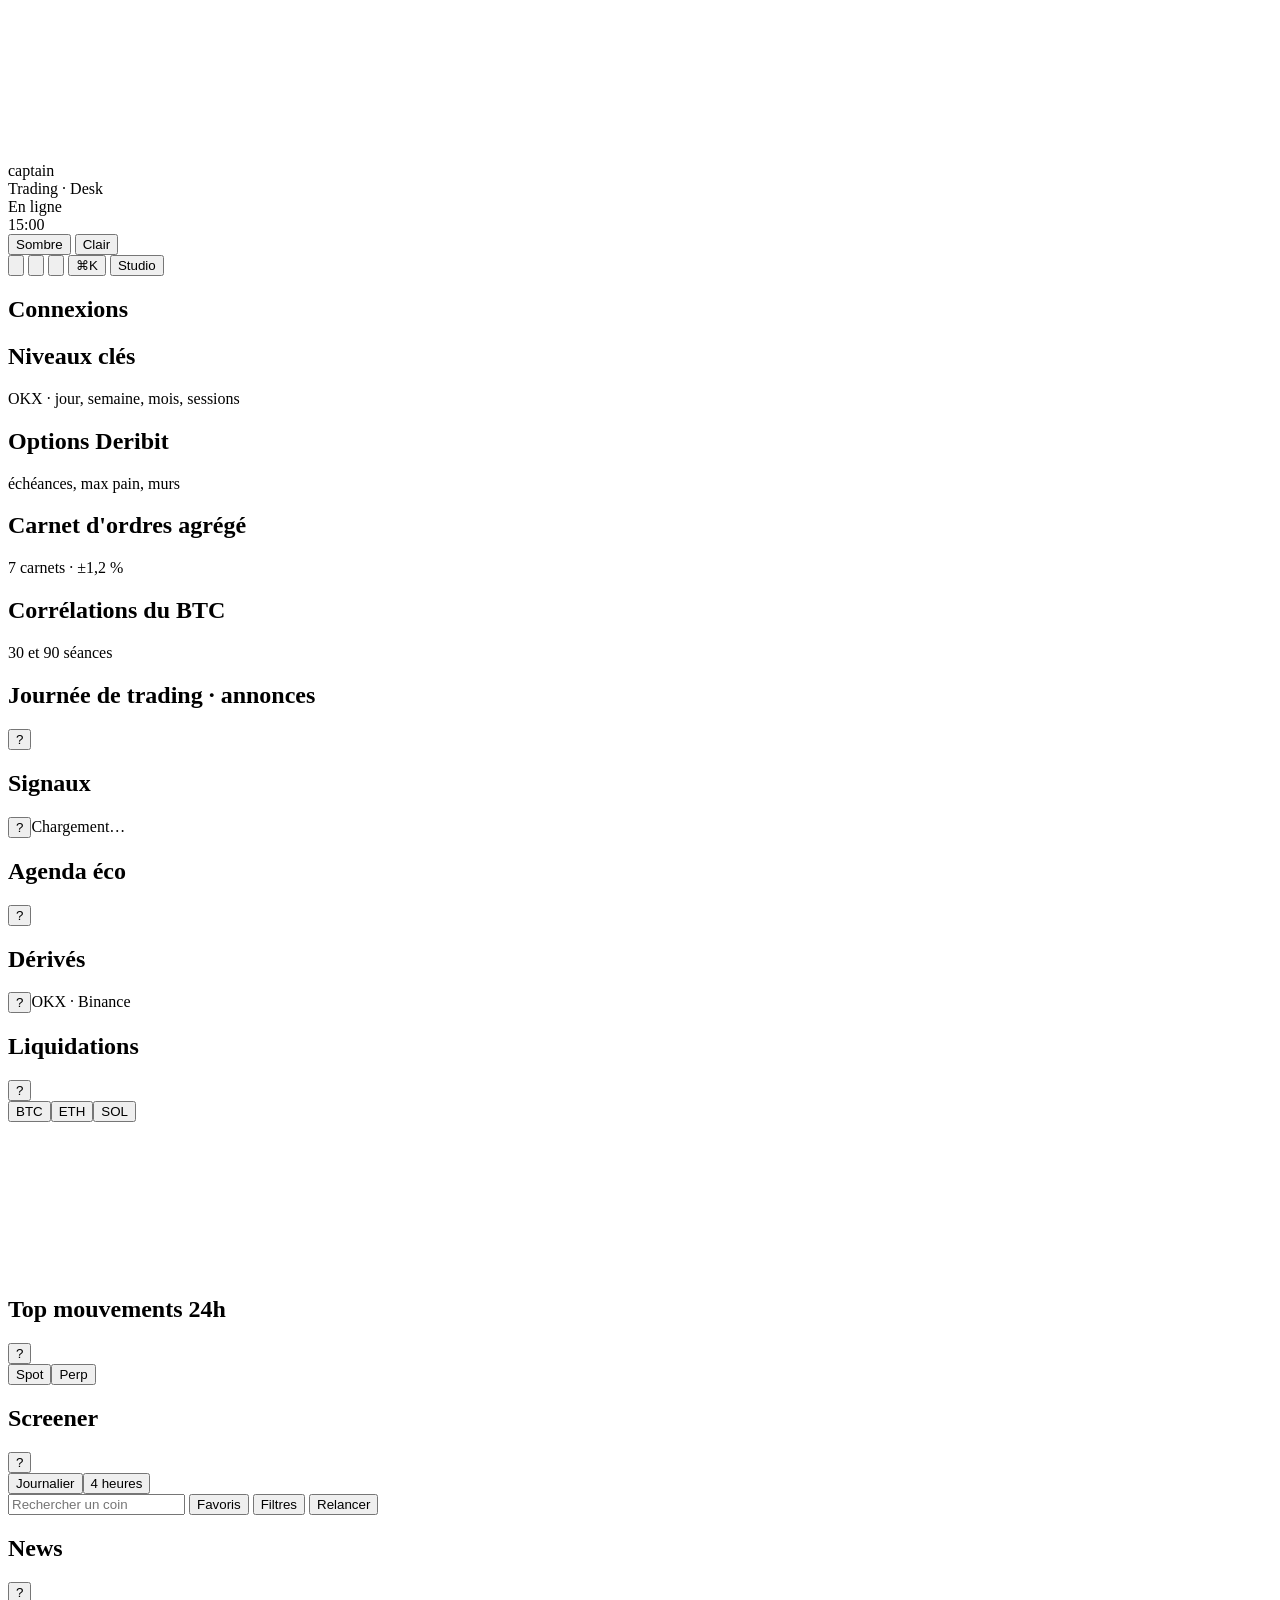
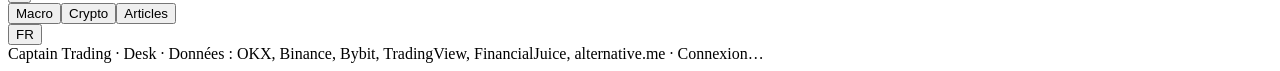
==== page.html @ be6d7545 "Add files via upload" ====
<!doctype html>
<html lang="fr">
<head>
<meta charset="utf-8">
<meta name="viewport" content="width=device-width,initial-scale=1,viewport-fit=cover">
<title>Captain Trading · Desk</title>
<meta name="description" content="Captain Trading · Desk : trading desk crypto & macro, signaux, liquidations, screener, agenda et news en temps réel.">
<link rel="preconnect" href="https://fonts.googleapis.com">
<link rel="preconnect" href="https://fonts.gstatic.com" crossorigin>
<link href="https://fonts.googleapis.com/css2?family=Barlow+Condensed:wght@500;600;700&family=Barlow:wght@400;500;600;700;800&family=JetBrains+Mono:wght@400;500;600&display=swap" rel="stylesheet">
<script id="cockpit-config">
/*@@CONFIG@@*/
</script>
<script>
/* Applique le thème avant l'affichage (évite un flash) */
(function(){try{var c=window.COCKPIT_CONFIG||{},k="cockpit:"+(c.id||"captain")+":",t=localStorage.getItem(k+"theme")||c.theme||"dark";if(t!=="light")t="dark";document.documentElement.setAttribute("data-theme",t);}catch(e){document.documentElement.setAttribute("data-theme","dark");}})();
</script>
<style>
/*@@CSS@@*/
</style>
<script>
/*@@JS@@*/
</script>
</head>
<body>
<canvas id="bg3d" aria-hidden="true"></canvas><div class="shade" aria-hidden="true"></div>

<header class="top">
  <div class="brand">
    <span class="mark" id="brandMark" aria-hidden="true"></span>
    <div class="bt">
      <div class="bname" id="bName">captain</div>
      <div class="bsub" id="bSub">Trading · Desk</div>
    </div>
  </div>
  <div class="island" id="island" aria-live="polite">
    <div class="isl-norm"><span class="isl-live" aria-hidden="true"></span><span id="islText">En ligne</span></div>
    <div class="isl-alert"><span class="isl-lbl" id="islLbl"></span><span class="isl-cd" id="islCd">15:00</span></div>
  </div>
  <div class="actions">
    <div class="themes" role="group" aria-label="Affichage">
      <button type="button" data-theme-set="dark">Sombre</button>
      <button type="button" data-theme-set="light">Clair</button>
    </div>
    <button type="button" class="btn icon" id="btnLayout" title="Déplacer et redimensionner les blocs" aria-label="Disposition"><svg viewBox="0 0 24 24"><rect x="3.5" y="3.5" width="7" height="9" rx="2"/><rect x="13.5" y="3.5" width="7" height="5" rx="2"/><rect x="13.5" y="11.5" width="7" height="9" rx="2"/><rect x="3.5" y="15.5" width="7" height="5" rx="2"/></svg></button>
    <button type="button" class="btn icon" id="btnAlerts" title="Alertes" aria-label="Alertes"><svg viewBox="0 0 24 24"><path d="M6 16V11a6 6 0 1 1 12 0v5l1.5 2h-15L6 16Z"/><path d="M10 20a2 2 0 0 0 4 0"/></svg><span class="badge" id="alertCount" hidden></span></button>
    <button type="button" class="btn icon" id="btnCalc" title="Calculateur de position" aria-label="Calculateur de position"><svg viewBox="0 0 24 24"><rect x="5" y="3" width="14" height="18" rx="2.5"/><path d="M8.5 7.5h7M8.5 12h1M12 12h1M15.5 12h0M8.5 16h1M12 16h1M15.5 16h0"/></svg></button>
    <button type="button" class="btn icon kbd" id="btnPalette" title="Commandes (Ctrl+K)" aria-label="Commandes">⌘K</button>
    <button type="button" class="btn primary" id="btnStudio">Studio</button>
  </div>
</header>

<div class="strip" id="strip" aria-label="Prix en direct"></div>
<nav class="doors" id="doors" role="tablist" aria-label="Espaces du desk"></nav>

<main class="grid" id="grid">

  <section class="mod" data-mod="net">
    <header class="mhd"><span class="mno"></span><h2>Connexions</h2><span class="meta" id="netMeta"></span></header>
    <div class="card net-card" id="net"></div>
  </section>

  <section class="mod" data-mod="levels">
    <header class="mhd"><span class="mno"></span><h2>Niveaux clés</h2><span class="meta">OKX · jour, semaine, mois, sessions</span></header>
    <div class="card"><div class="lv" id="levels"></div></div>
  </section>

  <section class="mod" data-mod="opts">
    <header class="mhd"><span class="mno"></span><h2>Options Deribit</h2><span class="meta">échéances, max pain, murs</span></header>
    <div class="card"><div class="op" id="opts"></div></div>
  </section>

  <section class="mod" data-mod="book">
    <header class="mhd"><span class="mno"></span><h2>Carnet d'ordres agrégé</h2><span class="meta">7 carnets · ±1,2 %</span></header>
    <div class="card"><div class="bk" id="book"></div></div>
  </section>

  <section class="mod" data-mod="corr">
    <header class="mhd"><span class="mno"></span><h2>Corrélations du BTC</h2><span class="meta">30 et 90 séances</span></header>
    <div class="card"><div class="cr" id="corr"></div></div>
  </section>

  <section class="mod" data-mod="day">
    <header class="mhd"><span class="mno"></span><h2>Journée de trading · annonces</h2><button type="button" class="help" data-help="day" aria-label="Explication">?</button><span class="meta" id="dayMeta"></span></header>
    <div class="helpbox" data-helpbox="day" hidden></div>
    <div class="card day-card">
      <div class="day-alert" id="dayAlert" hidden><span class="da-lbl" id="daLbl"></span><span class="da-cd" id="daCd">15:00</span></div>
      <div class="day-wrap"><div class="day" id="day"></div><aside class="dside" id="daySide" aria-live="polite"></aside></div>
      <div class="day-info" id="dayInfo"></div>
    </div>
  </section>

  <section class="mod" data-mod="map">
    <header class="mhd"><span class="mno"></span><h2>Signaux</h2><button type="button" class="help" data-help="map" aria-label="Explication">?</button><span class="meta" id="mapMeta">Chargement…</span></header>
    <div class="helpbox" data-helpbox="map" hidden></div>
    <div class="card map-card">
      <div class="sig-list" id="sigList"></div>
      <aside class="map-detail" id="mapDetail" aria-live="polite"></aside>
    </div>
  </section>

  <section class="mod" data-mod="events">
    <header class="mhd"><span class="mno"></span><h2>Agenda éco</h2><button type="button" class="help" data-help="events" aria-label="Explication">?</button><span class="meta" id="calMeta"></span></header>
    <div class="helpbox" data-helpbox="events" hidden></div>
    <div class="card">
      <div class="next" id="nextEvent"></div>
      <div class="cal" id="cal"></div>
    </div>
  </section>

  <section class="mod" data-mod="deriv">
    <header class="mhd"><span class="mno"></span><h2>Dérivés</h2><button type="button" class="help" data-help="deriv" aria-label="Explication">?</button><span class="meta">OKX · Binance</span></header>
    <div class="helpbox" data-helpbox="deriv" hidden></div>
    <div class="card"><div class="deriv" id="deriv"></div></div>
  </section>

  <section class="mod" data-mod="liq">
    <header class="mhd"><span class="mno"></span><h2>Liquidations</h2><button type="button" class="help" data-help="liq" aria-label="Explication">?</button>
      <div class="seg" id="liqSym" role="group" aria-label="Actif"><button type="button" data-s="BTC">BTC</button><button type="button" data-s="ETH">ETH</button><button type="button" data-s="SOL">SOL</button></div>
    </header>
    <div class="helpbox" data-helpbox="liq" hidden></div>
    <div class="card liq-card">
      <div class="liq-head" id="liqHead"></div>
      <div class="liqmap" id="liqMap"><canvas id="liqCanvas"></canvas><div class="liqtip" id="liqTip" hidden></div></div>
      <div class="liq-legend" id="liqLegend"></div>
      <div class="liq-live">
        <div class="liqsum" id="liqSum"></div>
        <div class="feed" id="liqFeed"></div>
      </div>
    </div>
  </section>

  <section class="mod" data-mod="movers">
    <header class="mhd"><span class="mno"></span><h2>Top mouvements 24h</h2><button type="button" class="help" data-help="movers" aria-label="Explication">?</button>
      <div class="seg" id="moversSeg" role="group" aria-label="Marché"><button type="button" data-m="spot">Spot</button><button type="button" data-m="perp">Perp</button></div>
    </header>
    <div class="helpbox" data-helpbox="movers" hidden></div>
    <div class="card"><div class="movers" id="movers"></div></div>
  </section>

  <section class="mod" data-mod="screener">
    <header class="mhd"><span class="mno"></span><h2>Screener</h2><button type="button" class="help" data-help="screener" aria-label="Explication">?</button><span class="meta" id="scanMeta"></span></header>
    <div class="helpbox" data-helpbox="screener" hidden></div>
    <div class="card">
      <div class="sc-presets" id="presets" role="group" aria-label="Préréglages"></div>
      <div class="sc-desc" id="scDesc"></div>
      <div class="sc-bar">
        <div class="seg" id="scTf" role="group" aria-label="Unité de temps"><button type="button" data-tf="1D">Journalier</button><button type="button" data-tf="4H">4 heures</button></div>
        <input type="search" id="scanSearch" placeholder="Rechercher un coin" autocomplete="off">
        <button type="button" class="btn sm" id="favOnly" aria-pressed="false">Favoris</button>
        <button type="button" class="btn sm" id="scFilters" aria-pressed="false">Filtres</button>
        <button type="button" class="btn sm" id="scanRun">Relancer</button>
      </div>
      <div class="sc-builder" id="scBuilder" hidden></div>
      <div class="sc-progress" id="scProg"><i></i></div>
      <div class="tablewrap">
        <table class="scan">
          <thead id="scanHead"></thead>
          <tbody id="scanBody"></tbody>
        </table>
      </div>
      <div class="empty" id="scanState" hidden></div>
    </div>
  </section>

  <section class="mod" data-mod="news">
    <header class="mhd"><span class="mno"></span><h2>News</h2><button type="button" class="help" data-help="news" aria-label="Explication">?</button>
      <div class="seg" id="newsSeg" role="group" aria-label="Flux"><button type="button" data-n="macro">Macro</button><button type="button" data-n="crypto">Crypto</button><button type="button" data-n="articles">Articles</button></div>
      <button type="button" class="btn sm" id="newsLang" title="Traduire en français">FR</button>
    </header>
    <div class="helpbox" data-helpbox="news" hidden></div>
    <div class="card"><div class="news" id="news"></div></div>
  </section>

</main>

<div class="editbar" id="editBar" hidden>
  <span class="eb-tip">Glisse un bloc par son titre, redimensionne-le par le coin en bas à droite.</span>
  <div class="eb-add" id="layAdd"></div>
  <button type="button" class="btn sm" id="layReset">Disposition d'origine</button>
  <button type="button" class="btn sm primary" id="layDone">Terminer</button>
</div>

<footer class="foot">
  <span id="footBrand">Captain Trading · Desk</span>
  <span class="sep">·</span>
  <span>Données : OKX, Binance, Bybit, TradingView, FinancialJuice, alternative.me</span>
  <span class="sep">·</span>
  <span id="wsState">Connexion…</span>
</footer>

<!-- ========== Fenêtres ========== -->
<div class="ov" id="ovChart" hidden>
  <div class="modal wide" role="dialog" aria-modal="true" aria-labelledby="chartTitle">
    <div class="mh"><h3 id="chartTitle">Graphique</h3><a class="btn sm" id="chartLink" target="_blank" rel="noopener">Ouvrir sur TradingView</a><button type="button" class="x" data-close aria-label="Fermer">×</button></div>
    <div class="chartbox" id="chartBox"></div>
  </div>
</div>

<div class="ov" id="ovStudio" hidden>
  <div class="modal side" role="dialog" aria-modal="true" aria-labelledby="studioTitle">
    <div class="mh"><h3 id="studioTitle">Studio</h3><button type="button" class="x" data-close aria-label="Fermer">×</button></div>
    <div class="mb" id="studioBody"></div>
    <div class="mf">
      <button type="button" class="btn" id="stReset">Réinitialiser</button>
    </div>
  </div>
</div>


<div class="ov" id="ovAlerts" hidden>
  <div class="modal" role="dialog" aria-modal="true" aria-labelledby="alertsTitle">
    <div class="mh"><h3 id="alertsTitle">Alertes</h3><button type="button" class="x" data-close aria-label="Fermer">×</button></div>
    <div class="mb">
      <form class="aform" id="alertForm">
        <input id="alSym" placeholder="BTC" autocomplete="off" aria-label="Actif" required>
        <select id="alCond" aria-label="Condition"><option value="above">passe au-dessus de</option><option value="below">passe en dessous de</option></select>
        <input id="alPx" type="number" step="any" placeholder="Prix" aria-label="Prix" required>
        <button type="submit" class="btn primary">Ajouter</button>
      </form>
      <div class="err" id="alErr" hidden></div>
      <div class="alist" id="alList"></div>
      <label class="chk"><input type="checkbox" id="alRose"> M'alerter quand un indicateur de la carte change d'état</label>
      <p class="note">Les alertes sonnent tant que cet onglet reste ouvert (même en arrière-plan).</p>
    </div>
  </div>
</div>

<div class="ov" id="ovCalc" hidden>
  <div class="modal" role="dialog" aria-modal="true" aria-labelledby="calcTitle">
    <div class="mh"><h3 id="calcTitle">Calculateur de position</h3><button type="button" class="x" data-close aria-label="Fermer">×</button></div>
    <div class="mb calc">
      <label>Capital ($)<input id="cCap" type="number" step="any" value="1000"></label>
      <label>Risque par trade (%)<input id="cRisk" type="number" step="any" value="1"></label>
      <label>Entrée<input id="cIn" type="number" step="any" placeholder="86000"></label>
      <label>Stop<input id="cSl" type="number" step="any" placeholder="84500"></label>
      <label>Objectif (optionnel)<input id="cTp" type="number" step="any" placeholder="90500"></label>
      <div class="cout" id="cOut"></div>
    </div>
  </div>
</div>

<div class="ov pal" id="ovPalette" hidden>
  <div class="modal palette" role="dialog" aria-modal="true" aria-label="Commandes">
    <input id="palIn" placeholder="Tape une commande ou un coin (ex. SOL)" autocomplete="off">
    <div class="pallist" id="palList" role="listbox"></div>
  </div>
</div>

<div class="toasts" id="toasts" aria-live="polite"></div>

<script id="cockpit-boot">window.Cockpit&&window.Cockpit.boot();</script>
</body>
</html>
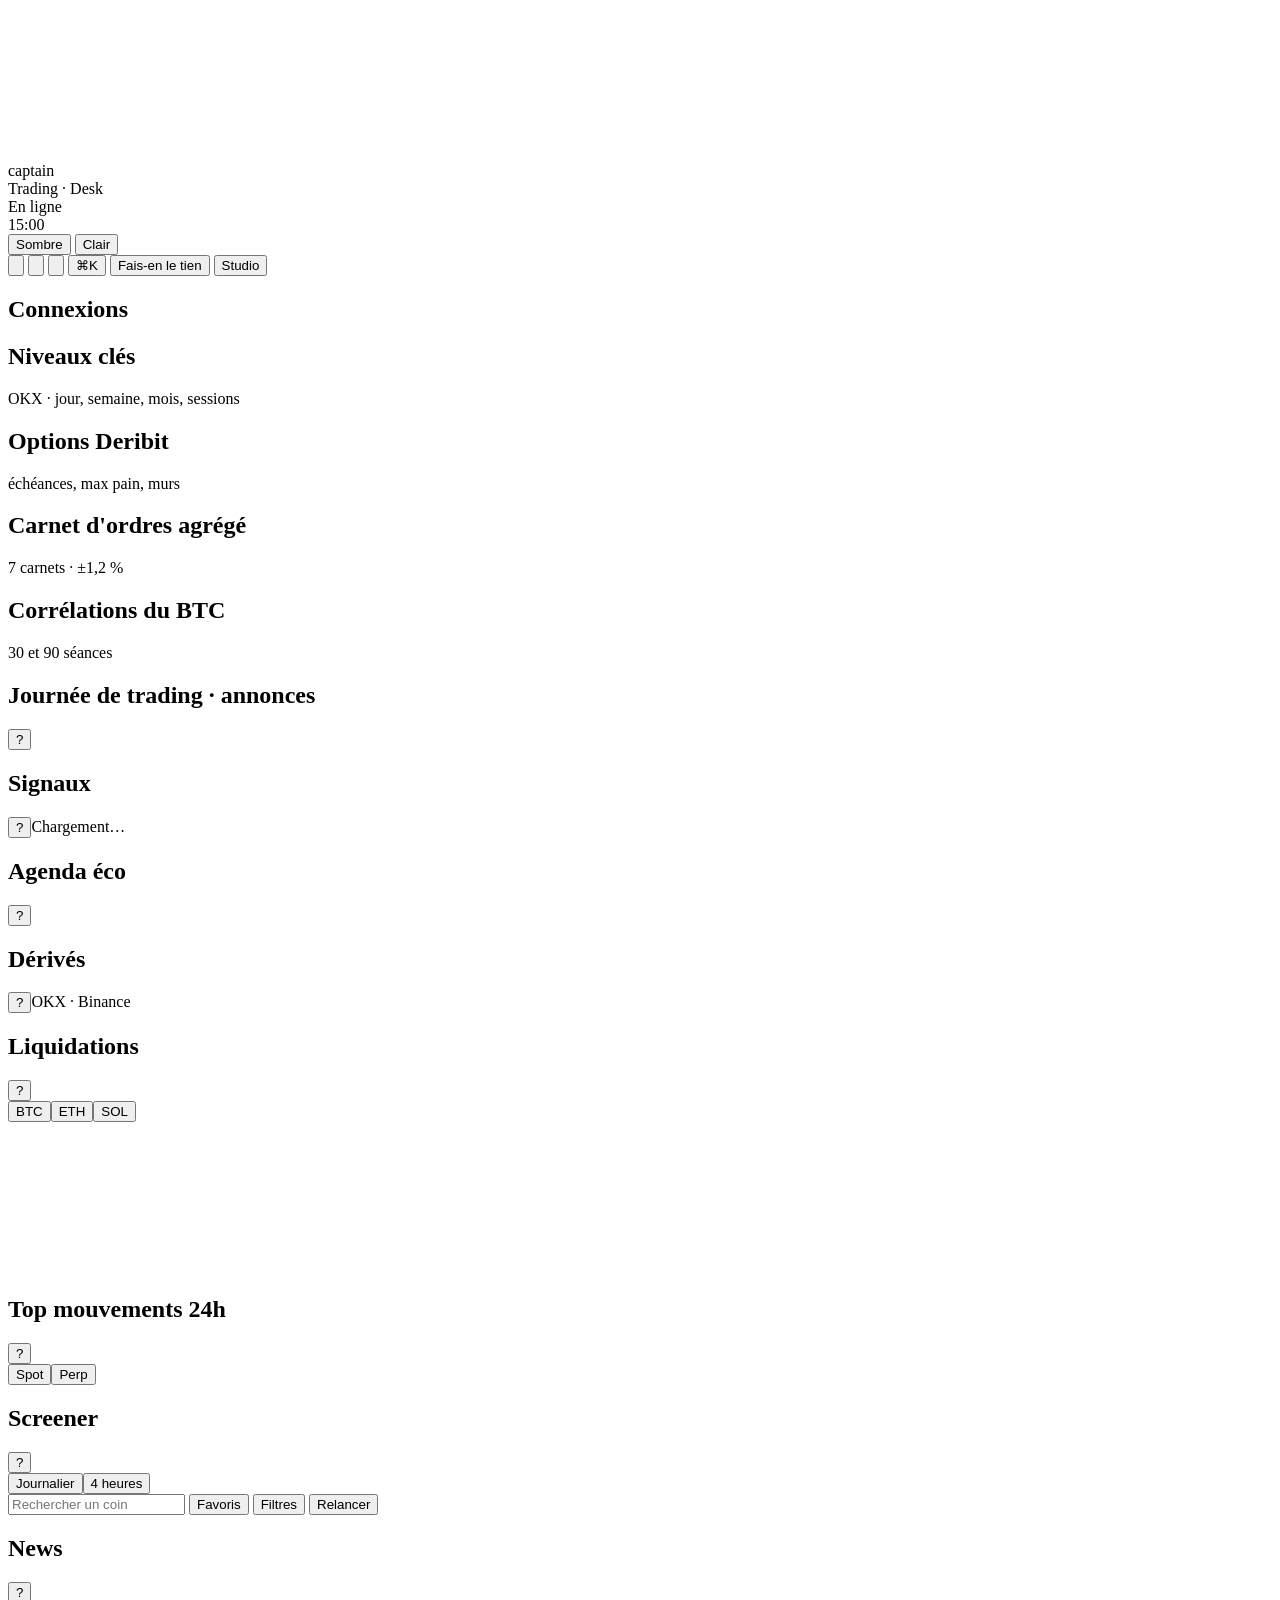
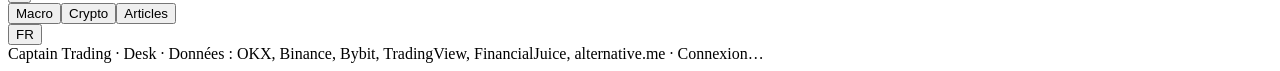
==== commit b66d1b5e: "Add files via upload" ====
--- a/page.html
+++ b/page.html
@@ -46,6 +46,7 @@
     <button type="button" class="btn icon" id="btnAlerts" title="Alertes" aria-label="Alertes"><svg viewBox="0 0 24 24"><path d="M6 16V11a6 6 0 1 1 12 0v5l1.5 2h-15L6 16Z"/><path d="M10 20a2 2 0 0 0 4 0"/></svg><span class="badge" id="alertCount" hidden></span></button>
     <button type="button" class="btn icon" id="btnCalc" title="Calculateur de position" aria-label="Calculateur de position"><svg viewBox="0 0 24 24"><rect x="5" y="3" width="14" height="18" rx="2.5"/><path d="M8.5 7.5h7M8.5 12h1M12 12h1M15.5 12h0M8.5 16h1M12 16h1M15.5 16h0"/></svg></button>
     <button type="button" class="btn icon kbd" id="btnPalette" title="Commandes (Ctrl+K)" aria-label="Commandes">⌘K</button>
+    <button type="button" class="btn own" id="btnOwn" title="Récupérer le Desk et le personnaliser avec une IA">Fais-en le tien</button>
     <button type="button" class="btn primary" id="btnStudio">Studio</button>
   </div>
 </header>
@@ -226,6 +227,27 @@
   </div>
 </div>
 
+<div class="ov" id="ovOwn" data-nofocus hidden>
+  <div class="modal own-m" role="dialog" aria-modal="true" aria-labelledby="ownTitle">
+    <div class="mh"><h3 id="ownTitle">Fais-en le tien</h3><button type="button" class="x" data-close aria-label="Fermer">×</button></div>
+    <div class="mb own-b">
+      <p class="own-lead">Ce Desk est gratuit et le restera. Tu peux aussi le transformer comme tu veux : tes couleurs, tes cryptos, tes blocs, tes idées. Pas besoin de savoir coder : tu le demandes à une IA, et elle le fait.</p>
+      <ol class="own-steps">
+        <li><b>Installe Claude Code</b><span>L'assistant de Claude qui travaille directement sur ton ordinateur. Il faut un abonnement Claude (à partir de Pro).</span><a class="btn sm" href="https://claude.com/claude-code" target="_blank" rel="noopener noreferrer">Installer Claude Code</a></li>
+        <li><b>Ouvre-le dans un dossier vide</b><span>Par exemple un dossier « mon-desk » sur ton bureau.</span></li>
+        <li><b>Colle ce texte</b><span>Claude récupère le Desk, l'installe et l'ouvre dans ton navigateur.</span>
+          <div class="own-prompt"><p id="ownPrompt">Récupère le projet https://github.com/captaincryptotrading21/desk dans ce dossier. Lis le fichier CLAUDE.md pour comprendre comment il est construit, puis ouvre index.html dans mon navigateur pour que je voie mon Desk. Si un outil manque sur mon ordinateur (Git ou Node.js), installe-le ou explique-moi simplement comment faire. Ensuite, demande-moi ce que je veux changer, fais les modifications une par une et montre-moi le résultat à chaque fois.</p><button type="button" class="btn sm primary" id="ownCopy">Copier le texte</button></div></li>
+      </ol>
+      <div class="own-ex"><b>Ensuite, demande ce que tu veux :</b>
+        <span>« Passe toute l'interface en violet »</span><span>« Ajoute AVAX et LINK en haut »</span><span>« Mets le carnet d'ordres sous la carte des liquidations »</span><span>« Ajoute un bloc avec le prix de l'or »</span></div>
+      <ul class="own-trust">
+        <li>Gratuit, sans inscription</li><li>Rien à connecter à ton compte d'échange</li><li>Aucune clé ni mot de passe</li><li>Code lisible par tous sur GitHub</li>
+      </ul>
+    </div>
+    <div class="mf"><a class="btn" href="https://github.com/captaincryptotrading21/desk" target="_blank" rel="noopener noreferrer">Voir le code sur GitHub</a></div>
+  </div>
+</div>
+
 <div class="ov" id="ovCalc" hidden>
   <div class="modal" role="dialog" aria-modal="true" aria-labelledby="calcTitle">
     <div class="mh"><h3 id="calcTitle">Calculateur de position</h3><button type="button" class="x" data-close aria-label="Fermer">×</button></div>
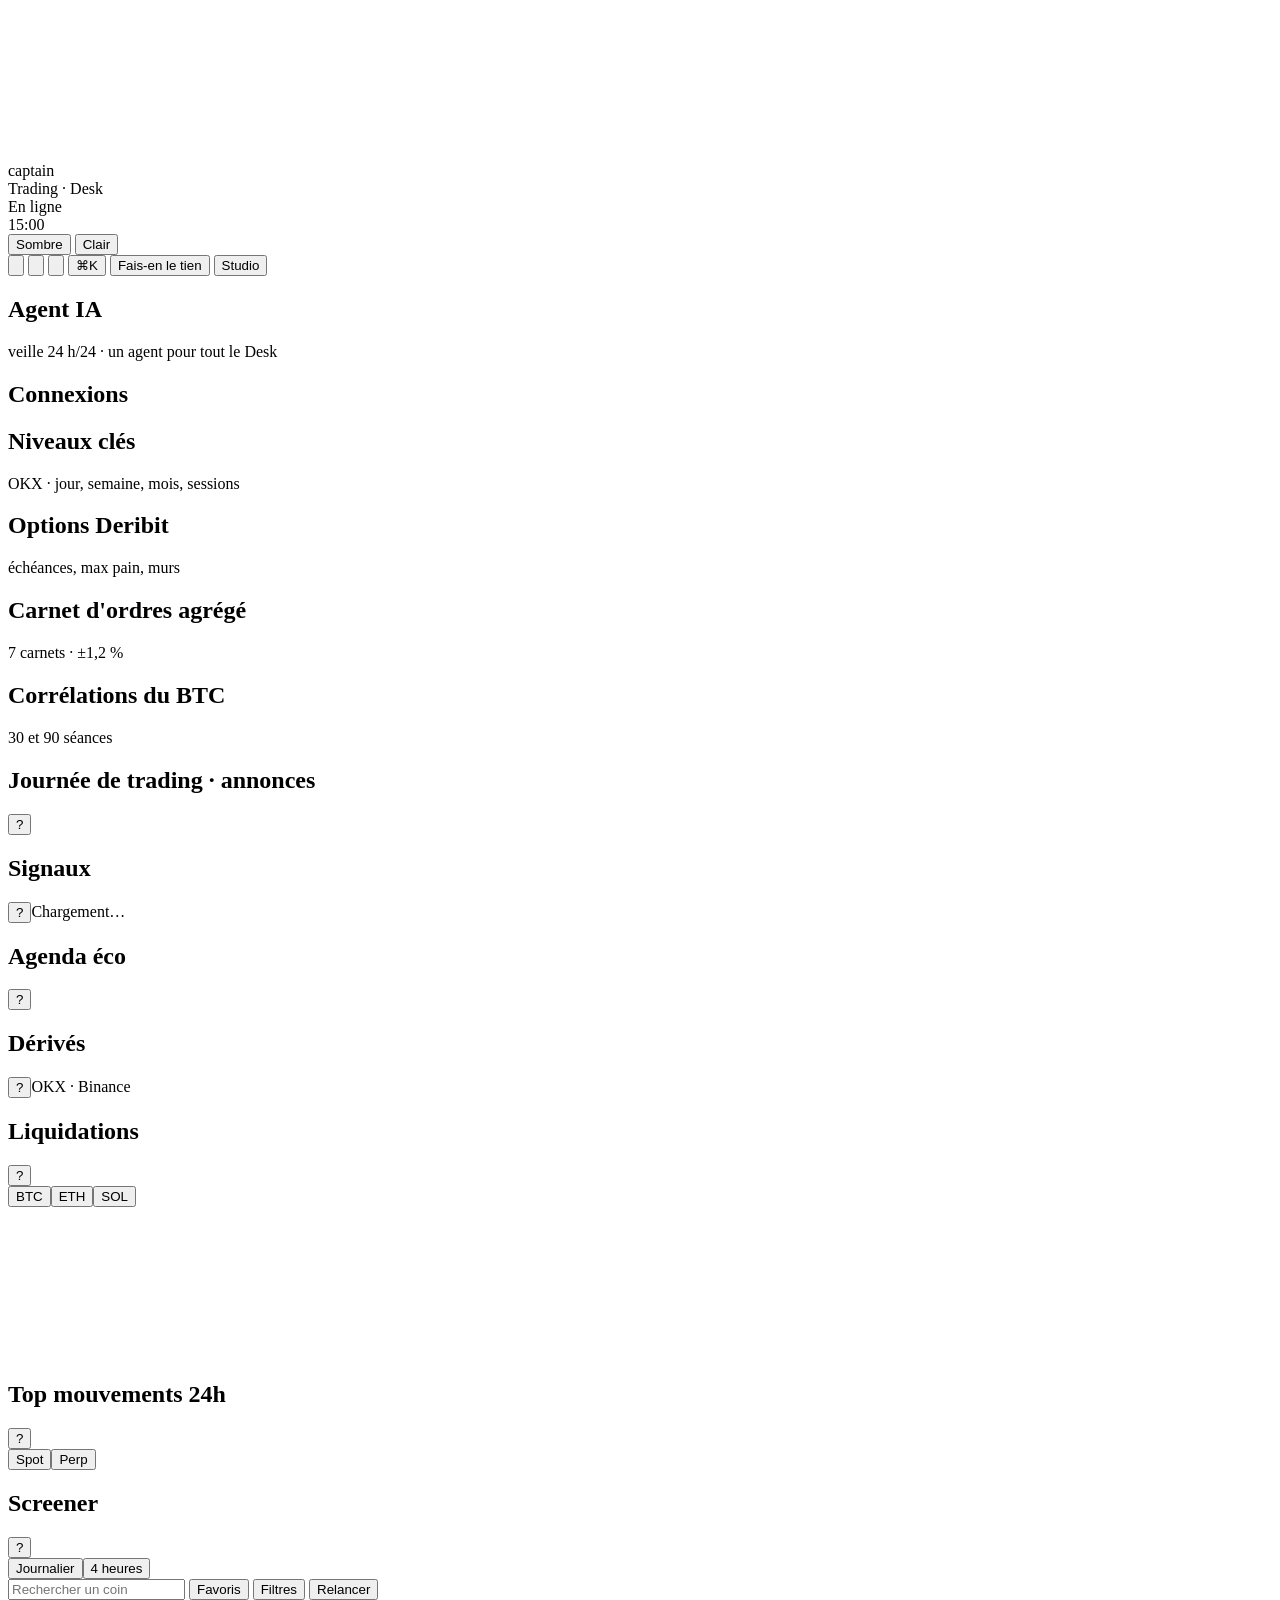
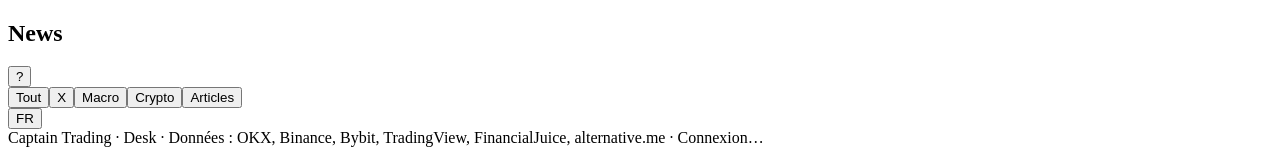
==== commit a45ed692: "Add files via upload" ====
--- a/page.html
+++ b/page.html
@@ -4,10 +4,23 @@
 <meta charset="utf-8">
 <meta name="viewport" content="width=device-width,initial-scale=1,viewport-fit=cover">
 <title>Captain Trading · Desk</title>
-<meta name="description" content="Captain Trading · Desk : trading desk crypto & macro, signaux, liquidations, screener, agenda et news en temps réel.">
+<meta name="description" content="Le desk crypto gratuit : prix et liquidations en direct, news X, Trump et onchain, et un agent IA qui lit le marché toutes les 30 min.">
+<meta property="og:type" content="website">
+<meta property="og:site_name" content="Captain Trading">
+<meta property="og:title" content="Captain Trading · Desk">
+<meta property="og:description" content="Le desk crypto gratuit : prix et liquidations en direct, news X, Trump et onchain, et un agent IA qui lit le marché toutes les 30 min.">
+<meta property="og:url" content="https://captaincryptotrading21.github.io/desk/">
+<meta property="og:image" content="https://captaincryptotrading21.github.io/desk/apercu.png">
+<meta property="og:image:width" content="1200">
+<meta property="og:image:height" content="630">
+<meta name="twitter:card" content="summary_large_image">
+<meta name="twitter:title" content="Captain Trading · Desk">
+<meta name="twitter:description" content="Le desk crypto gratuit : prix et liquidations en direct, news X, Trump et onchain, et un agent IA qui lit le marché toutes les 30 min.">
+<meta name="twitter:image" content="https://captaincryptotrading21.github.io/desk/apercu.png">
+<!--@public--><script>window.CK_PUBLIC=1;</script><!--/@public-->
 <link rel="preconnect" href="https://fonts.googleapis.com">
 <link rel="preconnect" href="https://fonts.gstatic.com" crossorigin>
-<link href="https://fonts.googleapis.com/css2?family=Barlow+Condensed:wght@500;600;700&family=Barlow:wght@400;500;600;700;800&family=JetBrains+Mono:wght@400;500;600&display=swap" rel="stylesheet">
+<link href="https://fonts.googleapis.com/css2?family=Bricolage+Grotesque:opsz,wght@12..96,500;12..96,600;12..96,700&family=Barlow+Condensed:wght@500;600;700&family=Barlow:wght@400;500;600;700;800&family=JetBrains+Mono:wght@400;500;600&display=swap" rel="stylesheet">
 <script id="cockpit-config">
 /*@@CONFIG@@*/
 </script>
@@ -46,7 +59,7 @@
     <button type="button" class="btn icon" id="btnAlerts" title="Alertes" aria-label="Alertes"><svg viewBox="0 0 24 24"><path d="M6 16V11a6 6 0 1 1 12 0v5l1.5 2h-15L6 16Z"/><path d="M10 20a2 2 0 0 0 4 0"/></svg><span class="badge" id="alertCount" hidden></span></button>
     <button type="button" class="btn icon" id="btnCalc" title="Calculateur de position" aria-label="Calculateur de position"><svg viewBox="0 0 24 24"><rect x="5" y="3" width="14" height="18" rx="2.5"/><path d="M8.5 7.5h7M8.5 12h1M12 12h1M15.5 12h0M8.5 16h1M12 16h1M15.5 16h0"/></svg></button>
     <button type="button" class="btn icon kbd" id="btnPalette" title="Commandes (Ctrl+K)" aria-label="Commandes">⌘K</button>
-    <button type="button" class="btn own" id="btnOwn" title="Récupérer le Desk et le personnaliser avec une IA">Fais-en le tien</button>
+    <!--@public--><button type="button" class="btn own" id="btnOwn" title="Récupérer le Desk et le personnaliser avec une IA">Fais-en le tien</button><!--/@public-->
     <button type="button" class="btn primary" id="btnStudio">Studio</button>
   </div>
 </header>
@@ -55,6 +68,11 @@
 <nav class="doors" id="doors" role="tablist" aria-label="Espaces du desk"></nav>
 
 <main class="grid" id="grid">
+
+  <section class="mod" data-mod="veille">
+    <header class="mhd"><span class="mno"></span><h2>Agent IA</h2><span class="meta">veille 24 h/24 · un agent pour tout le Desk</span></header>
+    <div class="card"><div class="vl" id="veille"></div></div>
+  </section>
 
   <section class="mod" data-mod="net">
     <header class="mhd"><span class="mno"></span><h2>Connexions</h2><span class="meta" id="netMeta"></span></header>
@@ -166,7 +184,7 @@
 
   <section class="mod" data-mod="news">
     <header class="mhd"><span class="mno"></span><h2>News</h2><button type="button" class="help" data-help="news" aria-label="Explication">?</button>
-      <div class="seg" id="newsSeg" role="group" aria-label="Flux"><button type="button" data-n="macro">Macro</button><button type="button" data-n="crypto">Crypto</button><button type="button" data-n="articles">Articles</button></div>
+      <div class="seg" id="newsSeg" role="group" aria-label="Flux"><button type="button" data-n="tout">Tout</button><button type="button" data-n="x">X</button><button type="button" data-n="macro">Macro</button><button type="button" data-n="crypto">Crypto</button><button type="button" data-n="articles">Articles</button></div>
       <button type="button" class="btn sm" id="newsLang" title="Traduire en français">FR</button>
     </header>
     <div class="helpbox" data-helpbox="news" hidden></div>
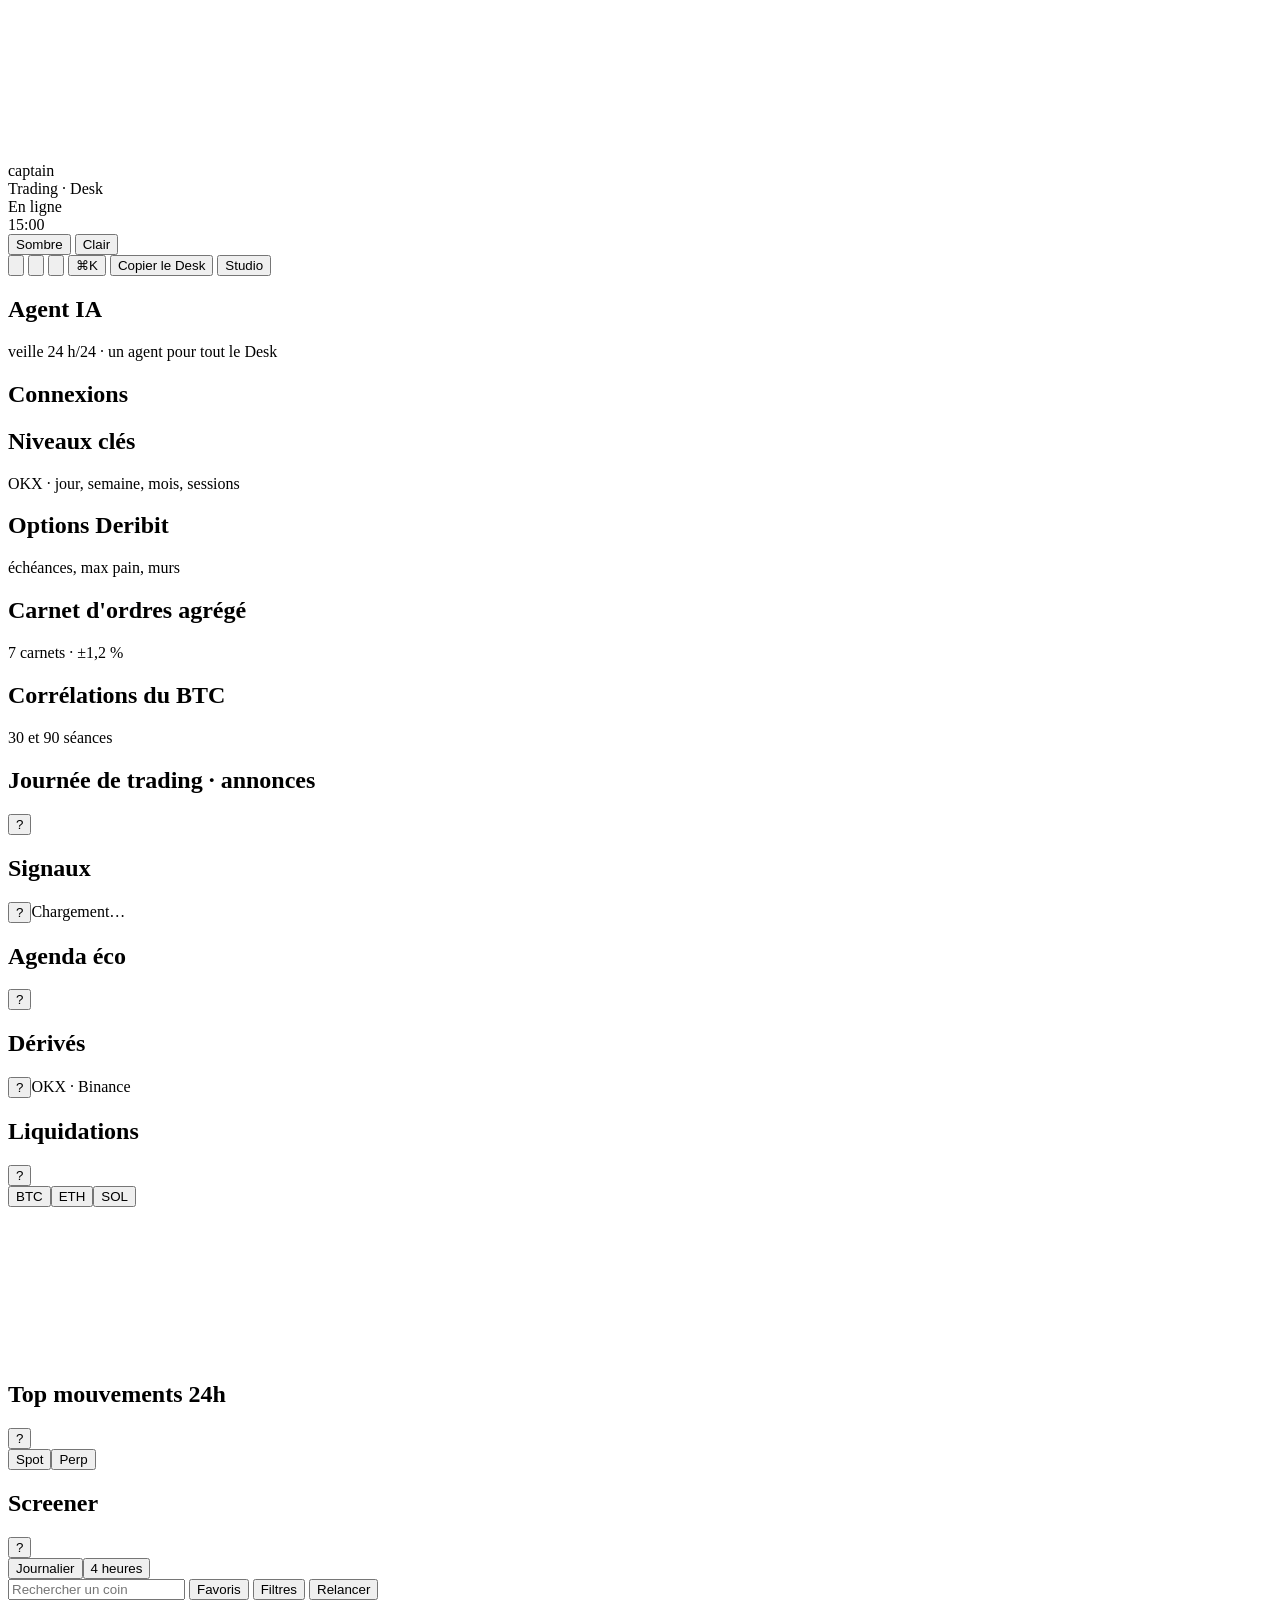
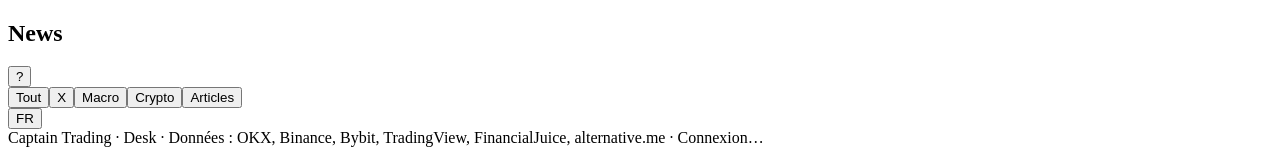
==== commit e2e608b1: "Add files via upload" ====
--- a/page.html
+++ b/page.html
@@ -59,7 +59,7 @@
     <button type="button" class="btn icon" id="btnAlerts" title="Alertes" aria-label="Alertes"><svg viewBox="0 0 24 24"><path d="M6 16V11a6 6 0 1 1 12 0v5l1.5 2h-15L6 16Z"/><path d="M10 20a2 2 0 0 0 4 0"/></svg><span class="badge" id="alertCount" hidden></span></button>
     <button type="button" class="btn icon" id="btnCalc" title="Calculateur de position" aria-label="Calculateur de position"><svg viewBox="0 0 24 24"><rect x="5" y="3" width="14" height="18" rx="2.5"/><path d="M8.5 7.5h7M8.5 12h1M12 12h1M15.5 12h0M8.5 16h1M12 16h1M15.5 16h0"/></svg></button>
     <button type="button" class="btn icon kbd" id="btnPalette" title="Commandes (Ctrl+K)" aria-label="Commandes">⌘K</button>
-    <!--@public--><button type="button" class="btn own" id="btnOwn" title="Récupérer le Desk et le personnaliser avec une IA">Fais-en le tien</button><!--/@public-->
+    <!--@public--><button type="button" class="btn own" id="btnOwn" title="Copier le Desk et le personnaliser avec une IA, sans coder">Copier le Desk</button><!--/@public-->
     <button type="button" class="btn primary" id="btnStudio">Studio</button>
   </div>
 </header>
@@ -247,7 +247,7 @@
 
 <div class="ov" id="ovOwn" data-nofocus hidden>
   <div class="modal own-m" role="dialog" aria-modal="true" aria-labelledby="ownTitle">
-    <div class="mh"><h3 id="ownTitle">Fais-en le tien</h3><button type="button" class="x" data-close aria-label="Fermer">×</button></div>
+    <div class="mh"><h3 id="ownTitle">Copier le Desk</h3><button type="button" class="x" data-close aria-label="Fermer">×</button></div>
     <div class="mb own-b">
       <p class="own-lead">Ce Desk est gratuit et le restera. Tu peux aussi le transformer comme tu veux : tes couleurs, tes cryptos, tes blocs, tes idées. Pas besoin de savoir coder : tu le demandes à une IA, et elle le fait.</p>
       <ol class="own-steps">
